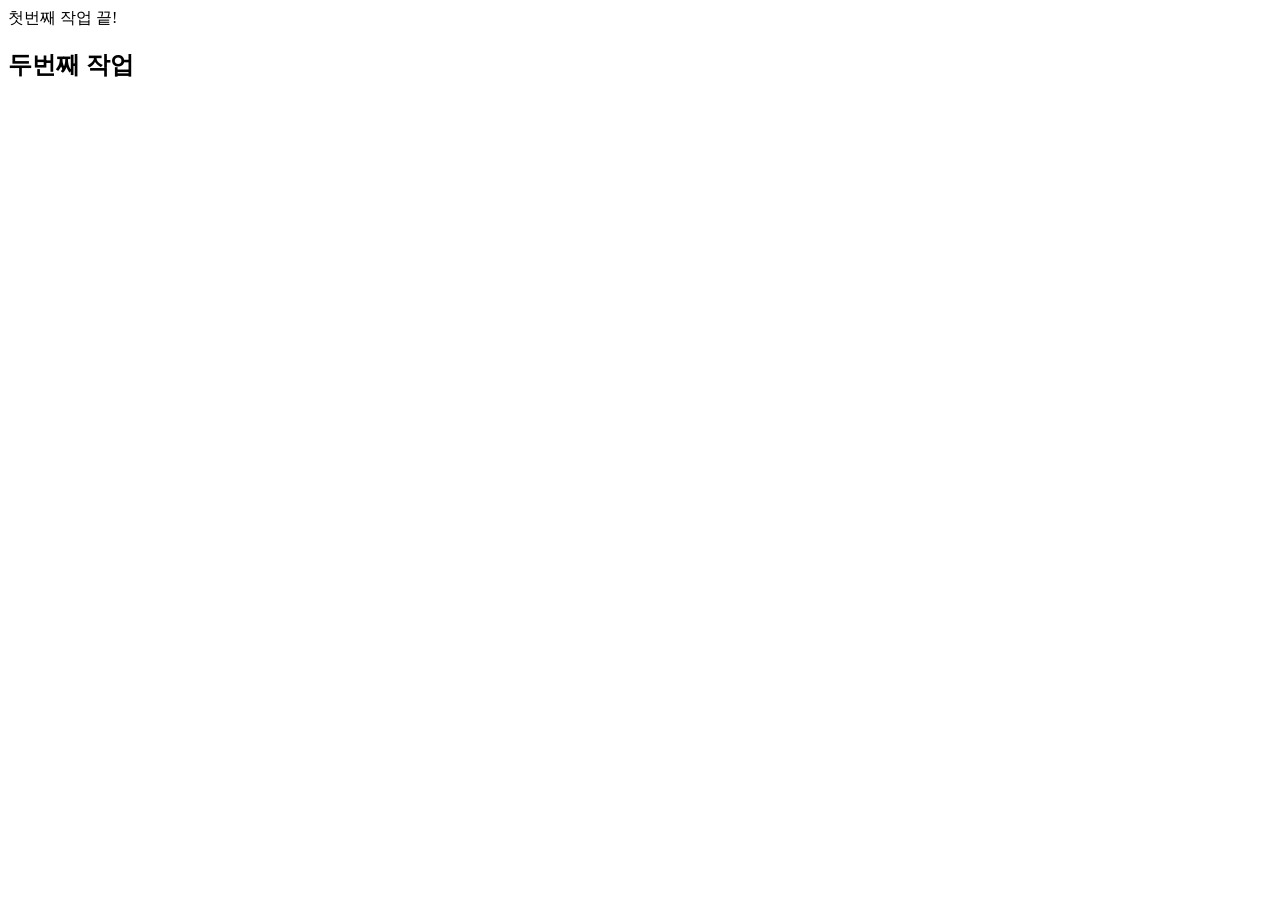
==== index.html @ cf984e4f "두번째 커밋" ====
<!DOCTYPE html>
<html lang="ko">
<head>
    <meta charset="UTF-8">
    <meta name="viewport" content="width=device-width, initial-scale=1.0">
    <title>Document</title>
</head>
<body>
    첫번째 작업 끝!
    <h2>두번째 작업</h2>
</body>
</html>
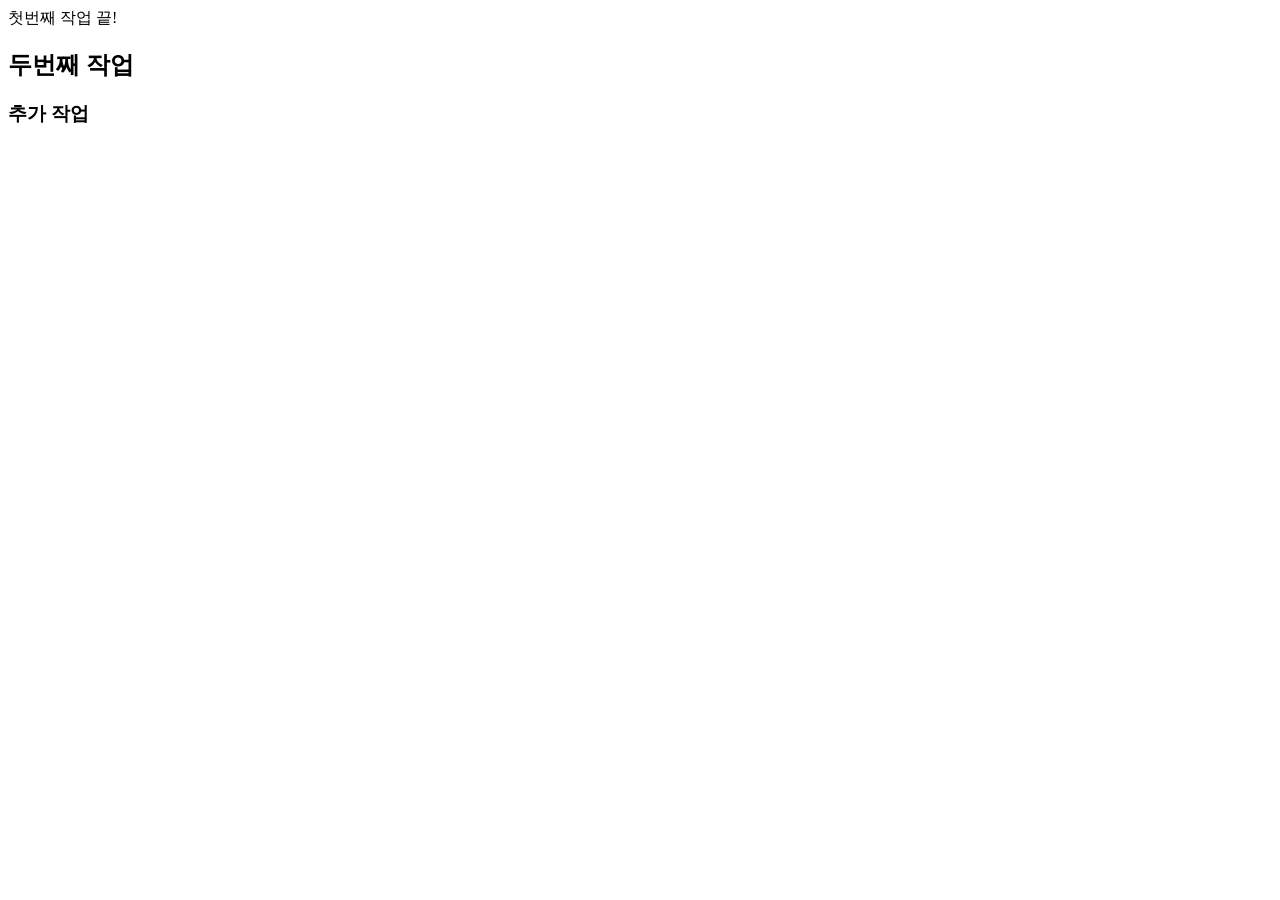
==== commit c634d09f: "추가 작업" ====
--- a/index.html
+++ b/index.html
@@ -8,5 +8,6 @@
 <body>
     첫번째 작업 끝!
     <h2>두번째 작업</h2>
+    <h3>추가 작업</h3>
 </body>
 </html>
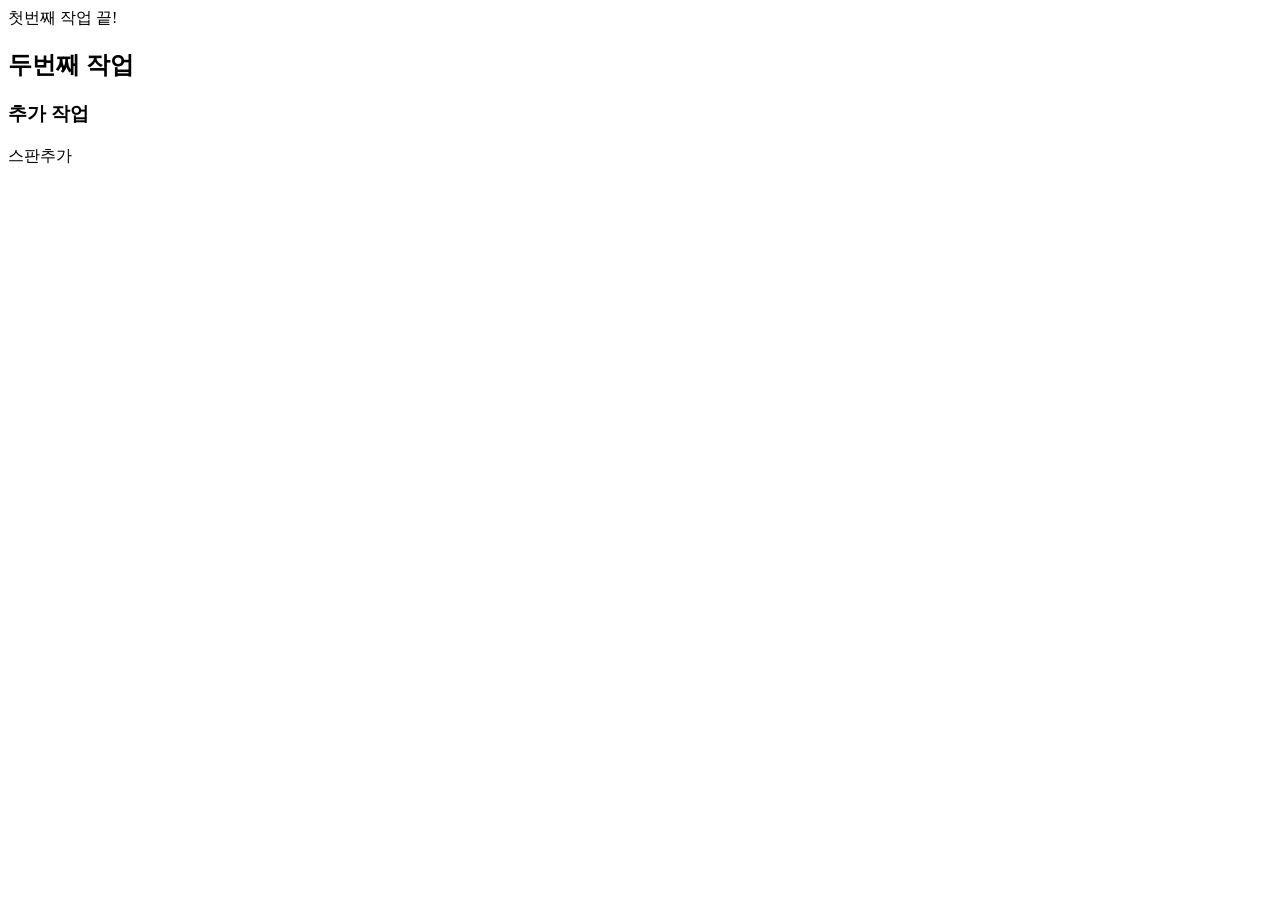
==== commit ea6e2099: "스판추가" ====
--- a/index.html
+++ b/index.html
@@ -9,5 +9,6 @@
     첫번째 작업 끝!
     <h2>두번째 작업</h2>
     <h3>추가 작업</h3>
+    <span>스판추가</span>
 </body>
 </html>
